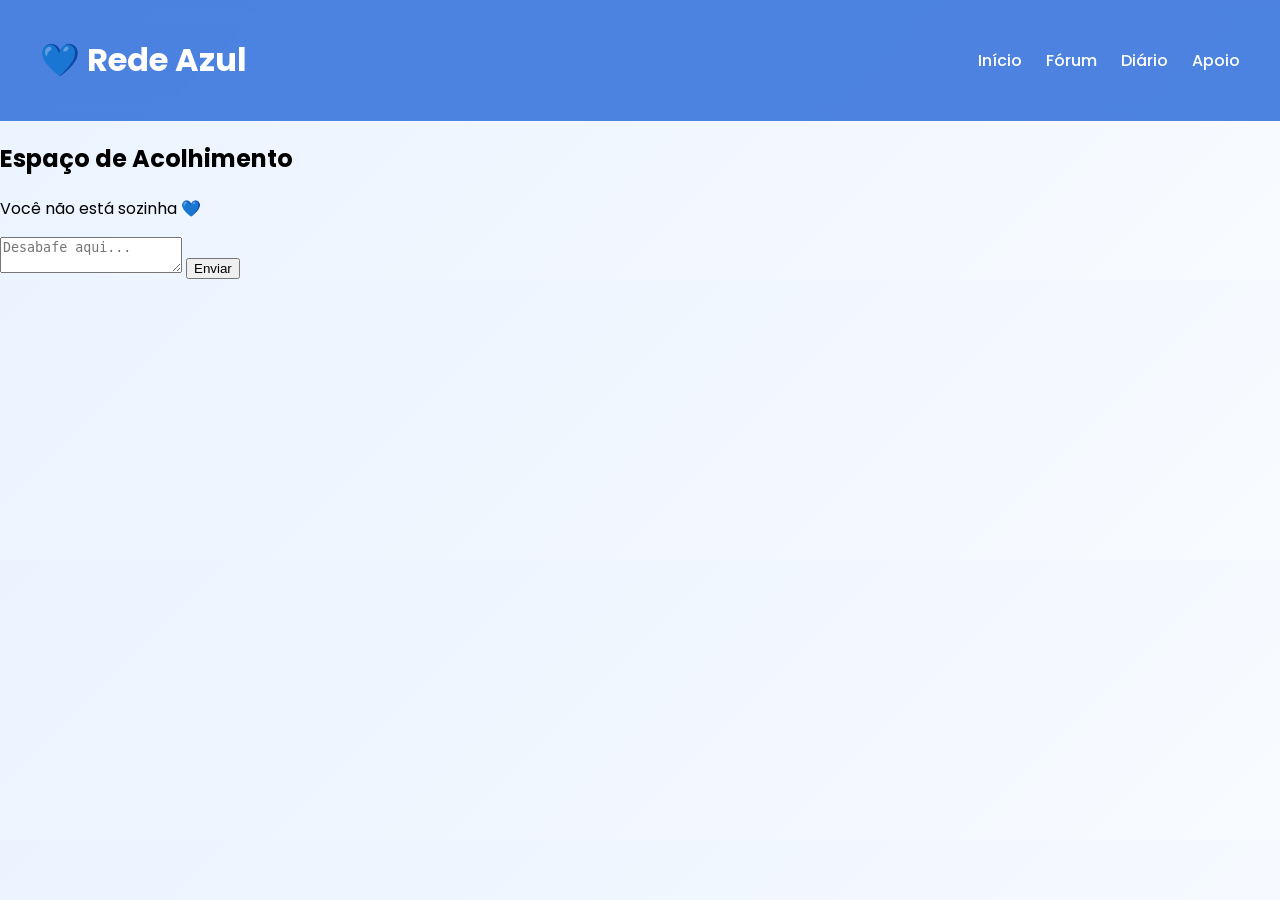
==== apoio.html @ ac816c03 "Create apoio.html" ====
<!DOCTYPE html>
<html lang="pt-BR">
<head>
<meta charset="UTF-8">
<meta name="viewport" content="width=device-width, initial-scale=1.0">
<title>Apoio - Rede Azul</title>
<link rel="stylesheet" href="style.css">
</head>

<body>

<header>
    <h1>💙 Rede Azul</h1>
    <nav>
        <a href="index.html">Início</a>
        <a href="forum.html">Fórum</a>
        <a href="diario.html">Diário</a>
        <a href="apoio.html">Apoio</a>
    </nav>
</header>

<section class="container">
    <h2>Espaço de Acolhimento</h2>
    <p>Você não está sozinha 💙</p>

    <textarea placeholder="Desabafe aqui..."></textarea>
    <button>Enviar</button>
</section>

</body>
</html>
---- style.css ----
@import url('https://fonts.googleapis.com/css2?family=Poppins:wght@300;500;700&display=swap');

body {
    font-family: 'Poppins', sans-serif;
    margin: 0;
    background: linear-gradient(135deg, #eaf3ff, #f8fbff);
}

/* HEADER */
header {
    background: rgba(47, 110, 219, 0.85);
    backdrop-filter: blur(10px);
    color: white;
    display: flex;
    justify-content: space-between;
    padding: 15px 40px;
    align-items: center;
    position: sticky;
    top: 0;
}

nav a {
    color: white;
    margin-left: 20px;
    text-decoration: none;
    font-weight: 500;
    transition: 0.3s;
}

nav a:hover {
    opacity: 0.7;
}

/* HERO */
.hero {
    height: 70vh;
    display: flex;
    align-items: center;
    justify-content: center;
    background: linear-gradient(135deg, #2f6edb, #6fa8ff);
    color: white;
    text-align: center;
    animation: fadeIn 1.5s ease;
}

.hero h2 {
    font-size: 42px;
}

.btn {
    display: inline-block;
    margin-top: 20px;
    padding: 14px 30px;
    background: #ffd166;
    color: black;
    border-radius: 30px;
    text-decoration: none;
    font-weight: bold;
    transition: 0.3s;
}

.btn:hover {
    transform: scale(1.05);
}

/* GRID */
.grid {
    display: flex;
    justify-content: center;
    gap: 25px;
    margin: 50px;
    flex-wrap: wrap;
}

.card {
    background: rg
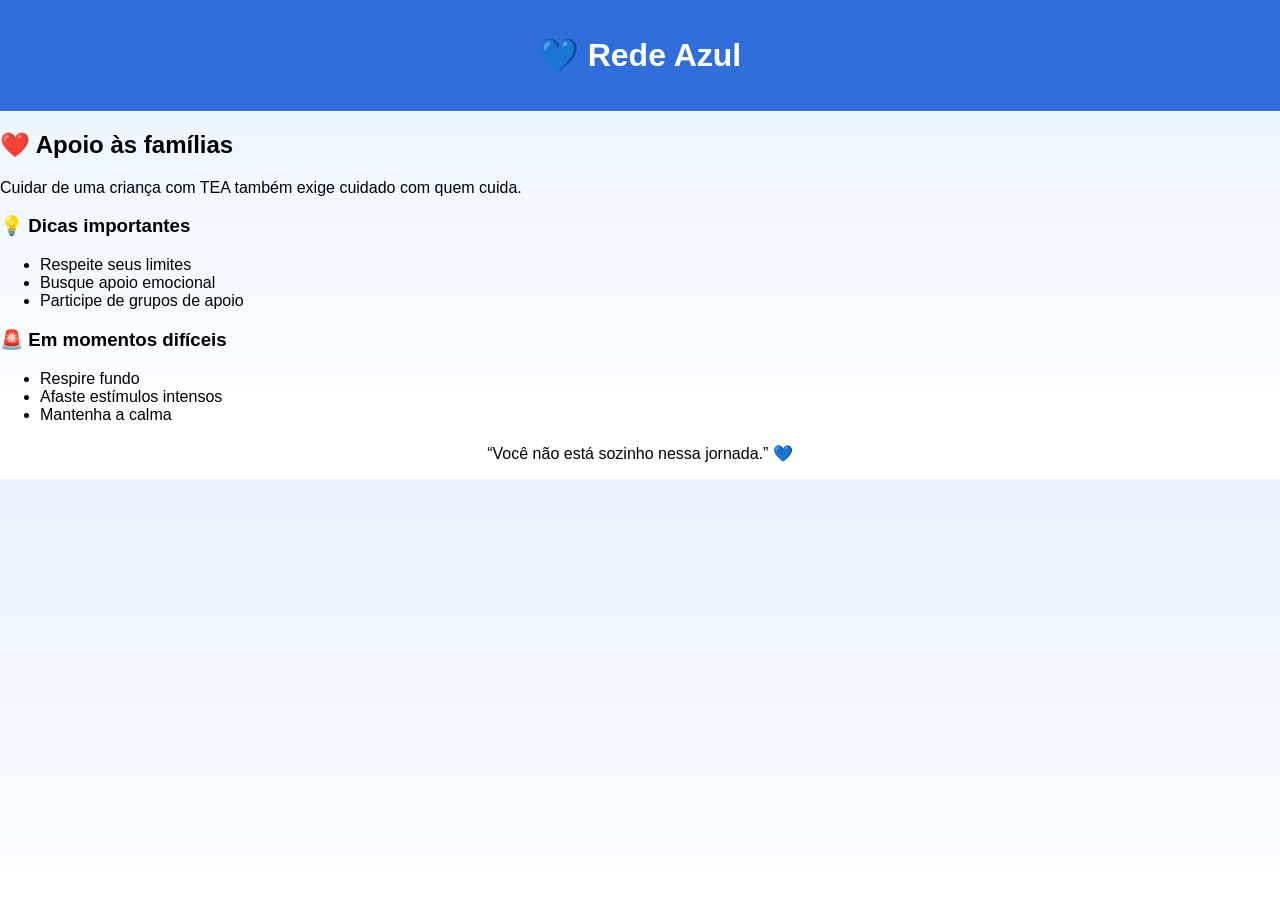
==== commit 4f2c0959: "Update apoio.html" ====
--- a/apoio.html
+++ b/apoio.html
@@ -3,7 +3,7 @@
 <head>
 <meta charset="UTF-8">
 <meta name="viewport" content="width=device-width, initial-scale=1.0">
-<title>Apoio - Rede Azul</title>
+<title>Apoio</title>
 <link rel="stylesheet" href="style.css">
 </head>
 
@@ -11,20 +11,30 @@
 
 <header>
     <h1>💙 Rede Azul</h1>
-    <nav>
-        <a href="index.html">Início</a>
-        <a href="forum.html">Fórum</a>
-        <a href="diario.html">Diário</a>
-        <a href="apoio.html">Apoio</a>
-    </nav>
 </header>
 
 <section class="container">
-    <h2>Espaço de Acolhimento</h2>
-    <p>Você não está sozinha 💙</p>
+    <h2>❤️ Apoio às famílias</h2>
 
-    <textarea placeholder="Desabafe aqui..."></textarea>
-    <button>Enviar</button>
+    <p>
+    Cuidar de uma criança com TEA também exige cuidado com quem cuida.
+    </p>
+
+    <h3>💡 Dicas importantes</h3>
+    <ul>
+        <li>Respeite seus limites</li>
+        <li>Busque apoio emocional</li>
+        <li>Participe de grupos de apoio</li>
+    </ul>
+
+    <h3>🚨 Em momentos difíceis</h3>
+    <ul>
+        <li>Respire fundo</li>
+        <li>Afaste estímulos intensos</li>
+        <li>Mantenha a calma</li>
+    </ul>
+
+    <p class="quote">“Você não está sozinho nessa jornada.” 💙</p>
 </section>
 
 </body>
--- a/style.css
+++ b/style.css
@@ -1,76 +1,88 @@
-@import url('https://fonts.googleapis.com/css2?family=Poppins:wght@300;500;700&display=swap');
-
 body {
-    font-family: 'Poppins', sans-serif;
+    font-family: Arial, sans-serif;
     margin: 0;
-    background: linear-gradient(135deg, #eaf3ff, #f8fbff);
+    background: linear-gradient(#eaf3ff, #ffffff);
 }
 
 /* HEADER */
 header {
-    background: rgba(47, 110, 219, 0.85);
-    backdrop-filter: blur(10px);
+    background: #2f6edb;
     color: white;
-    display: flex;
-    justify-content: space-between;
-    padding: 15px 40px;
-    align-items: center;
-    position: sticky;
-    top: 0;
+    padding: 15px;
+    text-align: center;
 }
 
 nav a {
     color: white;
-    margin-left: 20px;
+    margin: 10px;
     text-decoration: none;
-    font-weight: 500;
-    transition: 0.3s;
-}
-
-nav a:hover {
-    opacity: 0.7;
 }
 
 /* HERO */
 .hero {
-    height: 70vh;
-    display: flex;
-    align-items: center;
-    justify-content: center;
-    background: linear-gradient(135deg, #2f6edb, #6fa8ff);
+    text-align: center;
+    padding: 50px;
+    background: linear-gradient(#2f6edb, #6fa8ff);
     color: white;
-    text-align: center;
-    animation: fadeIn 1.5s ease;
 }
 
-.hero h2 {
-    font-size: 42px;
+/* DASHBOARD */
+.dashboard {
+    padding: 20px;
+    background: #f0f6ff;
+    text-align: center;
 }
 
-.btn {
-    display: inline-block;
-    margin-top: 20px;
-    padding: 14px 30px;
-    background: #ffd166;
-    color: black;
-    border-radius: 30px;
-    text-decoration: none;
-    font-weight: bold;
-    transition: 0.3s;
+/* ÍCONES */
+.icon {
+    font-size: 40px;
+    animation: flutuar 3s infinite;
 }
 
-.btn:hover {
-    transform: scale(1.05);
+@keyframes flutuar {
+    0% { transform: translateY(0); }
+    50% { transform: translateY(-6px); }
+    100% { transform: translateY(0); }
 }
 
-/* GRID */
-.grid {
+/* CARDS */
+.cards {
     display: flex;
     justify-content: center;
-    gap: 25px;
-    margin: 50px;
+    gap: 20px;
+    margin: 30px;
     flex-wrap: wrap;
 }
 
 .card {
-    background: rg
+    background: white;
+    padding: 20px;
+    border-radius: 15px;
+    text-decoration: none;
+    color: black;
+    width: 180px;
+    text-align: center;
+    box-shadow: 0 5px 15px rgba(0,0,0,0.1);
+    transition: 0.3s;
+}
+
+.card:hover {
+    transform: translateY(-5px);
+}
+
+/* FRASE */
+.quote {
+    text-align: center;
+    margin-top: 20px;
+}
+
+/* BOTÃO FIXO */
+.acolhimento {
+    position: fixed;
+    bottom: 20px;
+    right: 20px;
+    background: pink;
+    padding: 10px 15px;
+    border-radius: 20px;
+    cursor: pointer;
+}
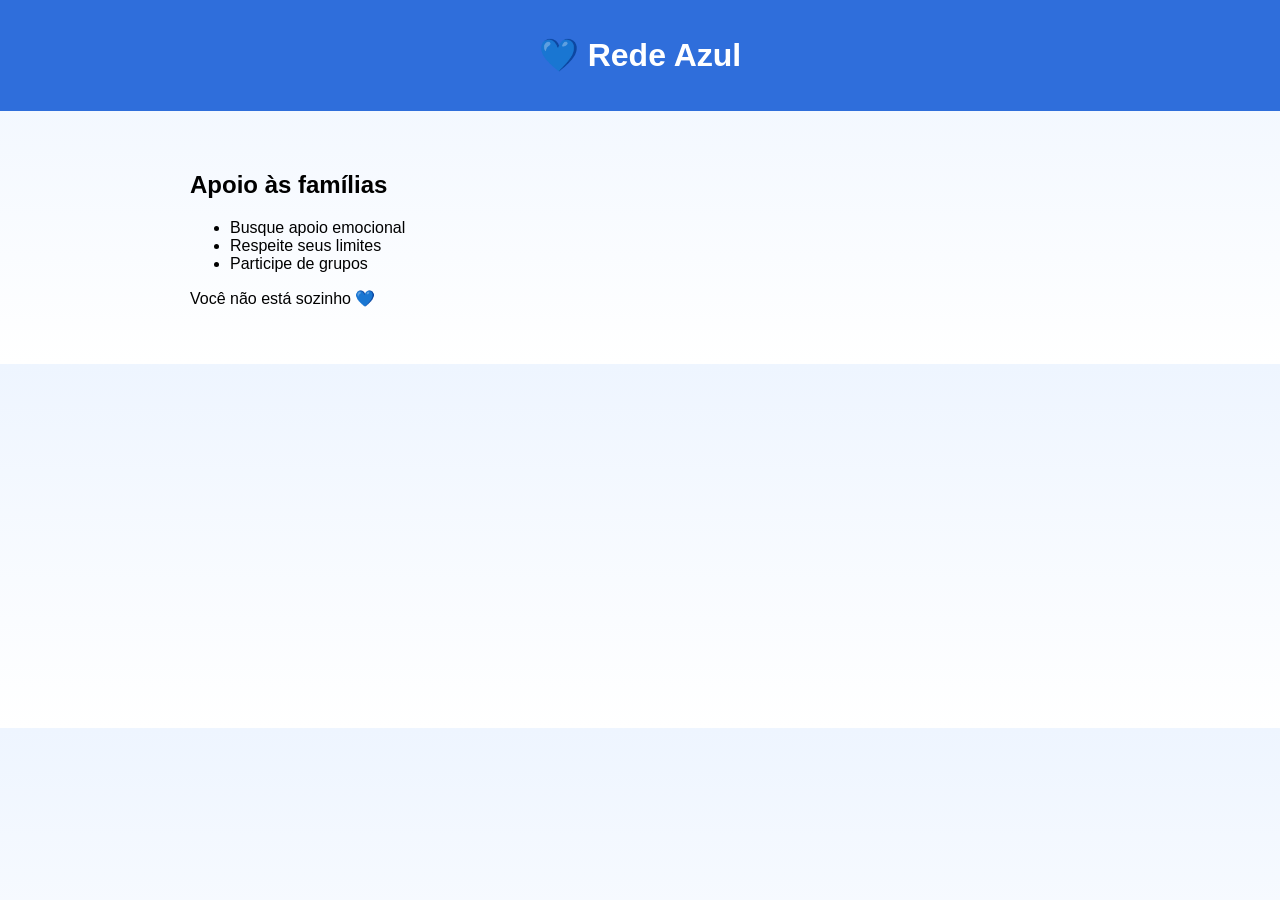
==== commit 95b3ac47: "Update apoio.html" ====
--- a/apoio.html
+++ b/apoio.html
@@ -1,40 +1,27 @@
 <!DOCTYPE html>
-<html lang="pt-BR">
+<html>
 <head>
 <meta charset="UTF-8">
-<meta name="viewport" content="width=device-width, initial-scale=1.0">
 <title>Apoio</title>
 <link rel="stylesheet" href="style.css">
 </head>
 
 <body>
 
-<header>
-    <h1>💙 Rede Azul</h1>
-</header>
+<header><h1>💙 Rede Azul</h1></header>
 
 <section class="container">
-    <h2>❤️ Apoio às famílias</h2>
 
-    <p>
-    Cuidar de uma criança com TEA também exige cuidado com quem cuida.
-    </p>
+<h2>Apoio às famílias</h2>
 
-    <h3>💡 Dicas importantes</h3>
-    <ul>
-        <li>Respeite seus limites</li>
-        <li>Busque apoio emocional</li>
-        <li>Participe de grupos de apoio</li>
-    </ul>
+<ul>
+<li>Busque apoio emocional</li>
+<li>Respeite seus limites</li>
+<li>Participe de grupos</li>
+</ul>
 
-    <h3>🚨 Em momentos difíceis</h3>
-    <ul>
-        <li>Respire fundo</li>
-        <li>Afaste estímulos intensos</li>
-        <li>Mantenha a calma</li>
-    </ul>
+<p>Você não está sozinho 💙</p>
 
-    <p class="quote">“Você não está sozinho nessa jornada.” 💙</p>
 </section>
 
 </body>
--- a/style.css
+++ b/style.css
@@ -1,88 +1,112 @@
 body {
-    font-family: Arial, sans-serif;
-    margin: 0;
-    background: linear-gradient(#eaf3ff, #ffffff);
+margin:0;
+font-family: Arial;
+background: linear-gradient(#eef5ff, #ffffff);
 }
 
 /* HEADER */
 header {
-    background: #2f6edb;
-    color: white;
-    padding: 15px;
-    text-align: center;
+background:#2f6edb;
+color:white;
+padding:15px;
+text-align:center;
 }
 
 nav a {
-    color: white;
-    margin: 10px;
-    text-decoration: none;
+color:white;
+margin:10px;
+text-decoration:none;
 }
 
-/* HERO */
+/* HERO COM BLUR */
 .hero {
-    text-align: center;
-    padding: 50px;
-    background: linear-gradient(#2f6edb, #6fa8ff);
-    color: white;
+position:relative;
+height:60vh;
+display:flex;
+align-items:center;
+justify-content:center;
+text-align:center;
+color:white;
 }
 
-/* DASHBOARD */
-.dashboard {
-    padding: 20px;
-    background: #f0f6ff;
-    text-align: center;
+.hero::before {
+content:"";
+position:absolute;
+width:100%;
+height:100%;
+background:url('https://images.unsplash.com/photo-1607746882042-944635dfe10e') center/cover;
+filter:blur(6px);
+opacity:0.5;
+z-index:0;
 }
 
-/* ÍCONES */
-.icon {
-    font-size: 40px;
-    animation: flutuar 3s infinite;
-}
-
-@keyframes flutuar {
-    0% { transform: translateY(0); }
-    50% { transform: translateY(-6px); }
-    100% { transform: translateY(0); }
+.hero div {
+position:relative;
+z-index:1;
 }
 
 /* CARDS */
 .cards {
-    display: flex;
-    justify-content: center;
-    gap: 20px;
-    margin: 30px;
-    flex-wrap: wrap;
+display:flex;
+flex-wrap:wrap;
+justify-content:center;
+gap:20px;
+margin:30px;
 }
 
 .card {
-    background: white;
-    padding: 20px;
-    border-radius: 15px;
-    text-decoration: none;
-    color: black;
-    width: 180px;
-    text-align: center;
-    box-shadow: 0 5px 15px rgba(0,0,0,0.1);
-    transition: 0.3s;
+background:white;
+padding:20px;
+border-radius:15px;
+text-decoration:none;
+color:black;
+width:180px;
+text-align:center;
+box-shadow:0 5px 15px rgba(0,0,0,0.1);
+transition:0.3s;
 }
 
 .card:hover {
-    transform: translateY(-5px);
+transform:translateY(-5px);
 }
 
-/* FRASE */
-.quote {
-    text-align: center;
-    margin-top: 20px;
+/* ICON */
+.icon {
+font-size:40px;
+animation:flutuar 3s infinite;
 }
 
-/* BOTÃO FIXO */
-.acolhimento {
-    position: fixed;
-    bottom: 20px;
-    right: 20px;
-    background: pink;
-    padding: 10px 15px;
-    border-radius: 20px;
-    cursor: pointer;
+@keyframes flutuar {
+0%{transform:translateY(0);}
+50%{transform:translateY(-6px);}
+100%{transform:translateY(0);}
 }
+
+/* CONTAINER */
+.container {
+padding:40px;
+max-width:900px;
+margin:auto;
+}
+
+/* COMUNICAÇÃO */
+.comunicacao {
+display:flex;
+flex-wrap:wrap;
+gap:10px;
+}
+
+.comunicacao button {
+padding:15px;
+font-size:18px;
+border-radius:15px;
+background:#eaf3ff;
+border:none;
+}
+
+/* FOOTER */
+footer {
+text-align:center;
+padding:20px;
+background:#ddd;
+}
